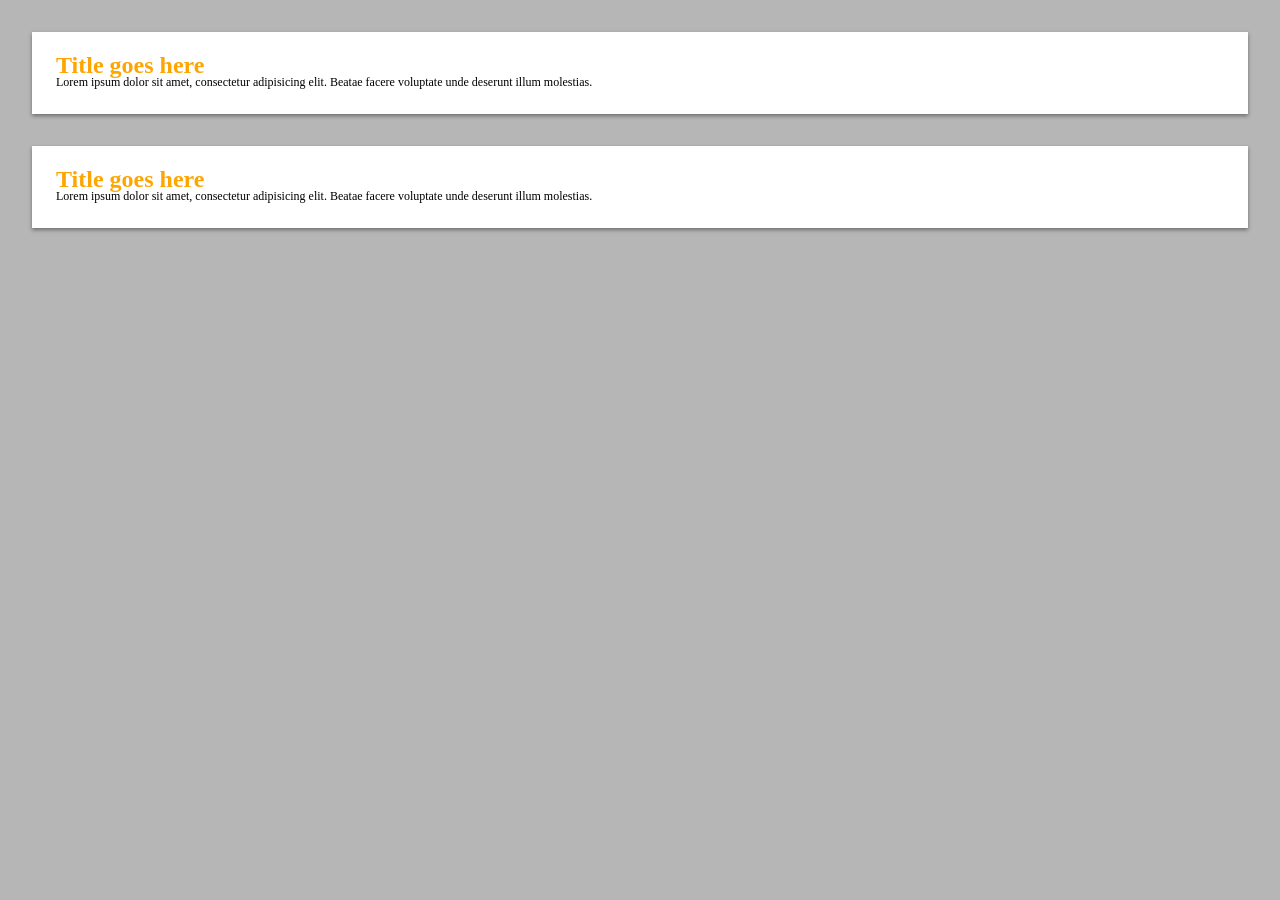
==== index.html @ 7358cddc "effect" ====
<!DOCTYPE html>
<html lang="en">
<head>
  <meta charset="UTF-8">
  <meta name="viewport" content="width=device-width, initial-scale=1.0">
  <title>Document</title>
  <link rel="stylesheet" href="styles.css">
</head>
<body>

  <div class="content shadow-hover">
    <h1 class="title">Title goes here</h1>
    <p>Lorem ipsum dolor sit amet, consectetur adipisicing elit. Beatae facere voluptate unde deserunt illum molestias.</p>
  </div>

  <div class="content pseudo-hover ">
    <h1 class="title">Title goes here</h1>
    <p>Lorem ipsum dolor sit amet, consectetur adipisicing elit. Beatae facere voluptate unde deserunt illum molestias.</p>
  </div>
</body>
</html>
---- styles.css ----
*{
  box-sizing: border-box;
  margin: 0;
  padding: 0;
  
}
body{
  background-color: #b6b6b6;
  color: #fff;
}

div{
  background-color: white;
  color: black;
  padding: 1.5rem;
  font-size: 0.75rem;
  margin: 2rem;
}

.title{
  color: orange;
  line-height: .8;
}

.content{
  box-shadow: 0 .125rem .25rem 0 rgba(0,0,0, .4);
  transition: transform 1s ease;
}
.content:hover{
  transform: translateY(-.35rem) scale(1.02);
}
.shadow-hover:hover{
  transition: transform 1s ease, box-shadow 1s ease;
}
.shadow-hover:hover{
  box-shadow: 0 .5rem 1rem -0.25 rgba(0,0,0,1);

}




.pseudo-hover{
  position: relative;
}

.pseudo-hover::after{
  content: '';
  position: absolute;
  inset: 0;
  /* prerender shadow */
  box-shadow: 0 .5rem 1rem -0.25 rgba(0,0,0,1);
  opacity: 0;
  transition: opacity 1s ease;

}

.pseudo-hover:hover::after{
  opacity: 1;
}
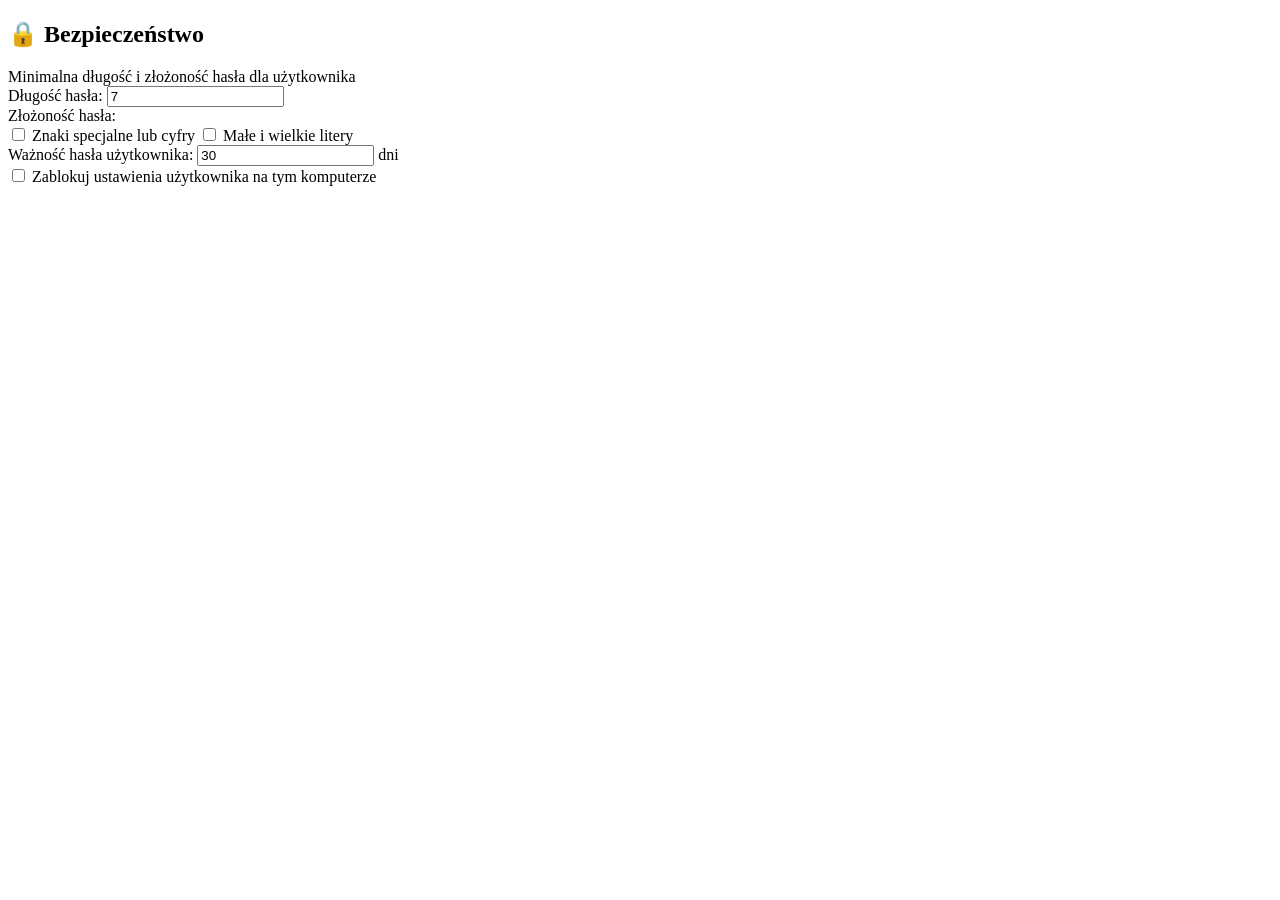
==== commit 2f1bba1c: "initial" ====
--- a/index.html
+++ b/index.html
@@ -1,21 +1,38 @@
 <!DOCTYPE html>
-<html lang="en">
+<html lang="pl">
 <head>
-  <meta charset="UTF-8">
-  <meta name="viewport" content="width=device-width, initial-scale=1.0">
-  <title>Document</title>
-  <link rel="stylesheet" href="styles.css">
+    <meta charset="UTF-8">
+    <meta name="viewport" content="width=device-width, initial-scale=1.0">
+    <title>Ustawienia bezpieczeństwa</title>
+    <link rel="stylesheet" href="style.css">
 </head>
 <body>
-
-  <div class="content shadow-hover">
-    <h1 class="title">Title goes here</h1>
-    <p>Lorem ipsum dolor sit amet, consectetur adipisicing elit. Beatae facere voluptate unde deserunt illum molestias.</p>
-  </div>
-
-  <div class="content pseudo-hover ">
-    <h1 class="title">Title goes here</h1>
-    <p>Lorem ipsum dolor sit amet, consectetur adipisicing elit. Beatae facere voluptate unde deserunt illum molestias.</p>
-  </div>
+    <div class="settings-container">
+        <div class="section">
+            <h2>🔒 Bezpieczeństwo</h2>
+            <form>
+                <label for="password-length">Minimalna długość i złożoność hasła dla użytkownika</label>
+                <div class="row">
+                    <label for="password-length">Długość hasła:</label>
+                    <input type="number" id="password-length" value="7" min="1">
+                </div>
+                <div class="row">
+                    <label>Złożoność hasła:</label>
+                    <div class="checkbox-group">
+                        <label><input type="checkbox"> Znaki specjalne lub cyfry</label>
+                        <label><input type="checkbox"> Małe i wielkie litery</label>
+                    </div>
+                </div>
+                <div class="row">
+                    <label for="password-expiry">Ważność hasła użytkownika:</label>
+                    <input type="number" id="password-expiry" value="30" min="1"> dni
+                </div>
+                <div class="row">
+                    <input type="checkbox" id="lock-settings">
+                    <label for="lock-settings">Zablokuj ustawienia użytkownika na tym komputerze</label>
+                </div>
+            </form>
+        </div>
+    </div>
 </body>
-</html>+</html>
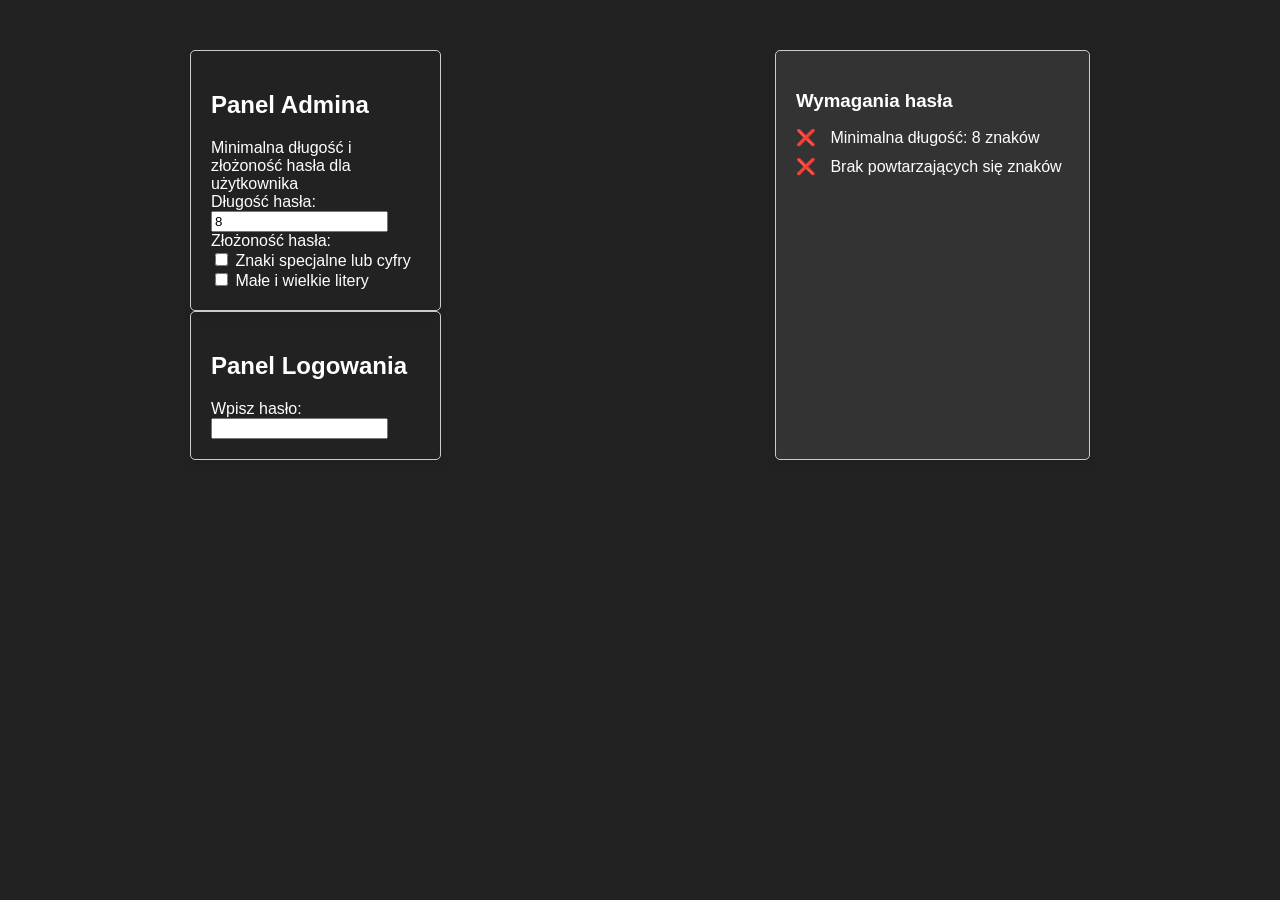
==== commit aecf3cb2: "update" ====
--- a/index.html
+++ b/index.html
@@ -4,35 +4,62 @@
     <meta charset="UTF-8">
     <meta name="viewport" content="width=device-width, initial-scale=1.0">
     <title>Ustawienia bezpieczeństwa</title>
-    <link rel="stylesheet" href="style.css">
+    <link rel="stylesheet" href="styles.css">
 </head>
 <body>
-    <div class="settings-container">
-        <div class="section">
-            <h2>🔒 Bezpieczeństwo</h2>
-            <form>
-                <label for="password-length">Minimalna długość i złożoność hasła dla użytkownika</label>
-                <div class="row">
-                    <label for="password-length">Długość hasła:</label>
-                    <input type="number" id="password-length" value="7" min="1">
+    <div class="container">
+        <div class="panels">
+          <div class="settings-container">
+            <div class="section">
+                <form id="passwordForm">
+                  <h2>Panel Admina</h2>
+                    <label for="password-length">Minimalna długość i złożoność hasła dla użytkownika</label>
+                    <div class="row">
+                        <label for="password-length">Długość hasła:</label>
+                        <input type="number" id="password-length" value="8" min="1">
+                    </div>
+                    <div class="row">
+                        <label>Złożoność hasła:</label>
+                        <div class="checkbox-group">
+                            <label><input type="checkbox"> Znaki specjalne lub cyfry</label>
+                            <label><input type="checkbox"> Małe i wielkie litery</label>
+                        </div>
+                    </div>
+                </form>
+
+                
                 </div>
-                <div class="row">
-                    <label>Złożoność hasła:</label>
-                    <div class="checkbox-group">
-                        <label><input type="checkbox"> Znaki specjalne lub cyfry</label>
-                        <label><input type="checkbox"> Małe i wielkie litery</label>
-                    </div>
-                </div>
-                <div class="row">
-                    <label for="password-expiry">Ważność hasła użytkownika:</label>
-                    <input type="number" id="password-expiry" value="30" min="1"> dni
-                </div>
-                <div class="row">
-                    <input type="checkbox" id="lock-settings">
-                    <label for="lock-settings">Zablokuj ustawienia użytkownika na tym komputerze</label>
-                </div>
-            </form>
+            </div>
+
+            <div class="settings-container">
+              <div class="section">
+                <h2>Panel Logowania</h2>
+
+                  <form id="loginForm">
+                      <div class="row">
+                          <label for="user-password">Wpisz hasło:</label>
+                          <input type="password" id="user-password" oninput="validatePassword()">
+                      </div>
+                  </form>
+              </div>
+          </div>
+        </div>
+
+
+        <!-- Nowe okno po prawej -->
+        <div class="password-requirements">
+            <h3>Wymagania hasła</h3>
+            <ul>
+                <li id="min-length-requirement">
+                    <span class="icon">❌</span> Minimalna długość: 8 znaków
+                </li>
+                <li id="unique-characters-requirement">
+                    <span class="icon">❌</span> Brak powtarzających się znaków
+                </li>
+            </ul>
         </div>
     </div>
+
+    <script src="script.js"></script>
 </body>
 </html>
--- a/styles.css
+++ b/styles.css
@@ -0,0 +1,58 @@
+* {
+  box-sizing: border-box;
+}
+
+body {
+  font-family: Arial, sans-serif;
+  background-color: #f9f9f9;
+  margin: 0;
+  padding: 0;
+  background-color: #222;
+  color: #fff;
+}
+.panels{
+  display: flex;
+  flex-direction: column;
+}
+.container {
+  display: flex;
+  justify-content: space-between;
+  margin: 50px auto;
+  max-width: 900px;
+}
+
+.settings-container {
+  width: 60%;
+  border: 1px solid #ccc;
+  border-radius: 5px;
+  padding: 20px;
+  box-shadow: 0 4px 8px rgba(0, 0, 0, 0.1);
+}
+
+.password-requirements {
+  width: 35%;
+  border: 1px solid #ccc;
+  border-radius: 5px;
+  padding: 20px;
+  box-shadow: 0 4px 8px rgba(0, 0, 0, 0.1);
+  background-color: #333;
+}
+
+.password-requirements h3 {
+  color: #fff;
+  margin-bottom: 15px;
+}
+
+.password-requirements ul {
+  list-style-type: none;
+  padding: 0;
+}
+
+.password-requirements li {
+  margin-bottom: 10px;
+  color: #fff;
+}
+
+.icon {
+  margin-right: 10px;
+}
